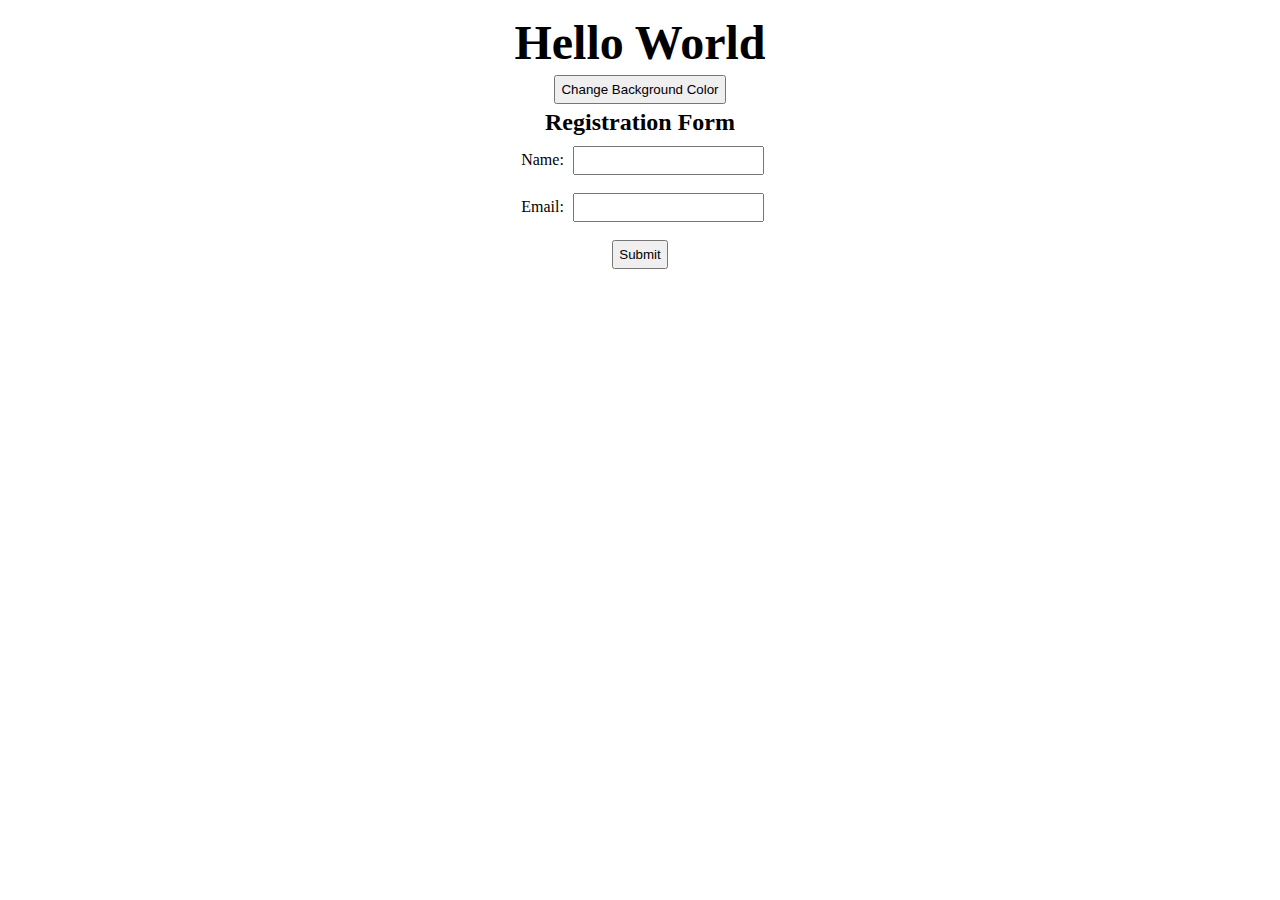
==== index.html @ d0926702 "1" ====
<!DOCTYPE html>
<html lang="en">
  <head>
    <meta charset="UTF-8" />
    <meta name="viewport" content="width=device-width, initial-scale=1.0" />
    <title>Document</title>
    <link rel="stylesheet" href="index.css" />
  </head>
  <body>
    <h1>Hello World</h1>

    <button id="changeColorBtn">Change Background Color</button>

    <h2>Registration Form</h2>
    <form id="userForm">
      <label for="name">Name:</label>
      <input type="text" id="name" required /><br /><br />
      <label for="email">Email:</label>
      <input type="email" id="email" required /><br /><br />
      <button type="submit">Submit</button>
    </form>
    <p id="formMessage"></p>
  </body>
  <script src="/2/2.1.js"></script>
  <script src="/2/2.2.js"></script>
  <!-- <script src="/2/2.3.js"></script> -->
  <script src="/3/3.1.js"></script>
  <script src="/3/3.2.js"></script>
  <script src="/3/3.3.js"></script>
</html>
---- index.css ----
*{
    margin: 0px;
    padding: 5px;
    text-align: center;
}

h1{
    font-size: 3rem;
}

@keyframes shake {
    0% { transform: translateX(0); }
    20% { transform: translateX(-10px); }
    40% { transform: translateX(10px); }
    60% { transform: translateX(-10px); }
    80% { transform: translateX(10px); }
    100% { transform: translateX(0); }
  }
  
  .shake {
    animation: shake 0.5s ease-in-out;
  }
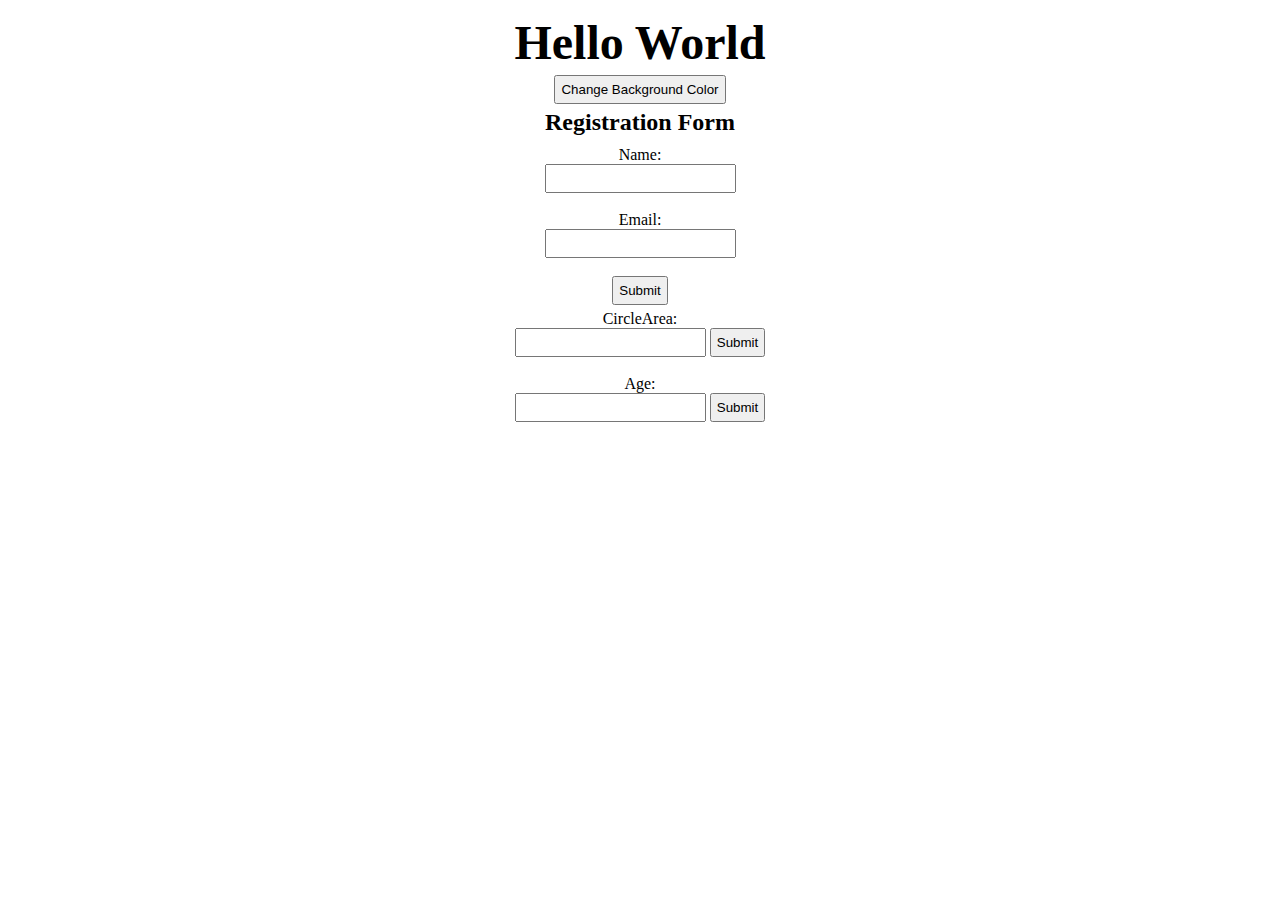
==== commit a68dc989: "2" ====
--- a/index.html
+++ b/index.html
@@ -13,12 +13,20 @@
 
     <h2>Registration Form</h2>
     <form id="userForm">
-      <label for="name">Name:</label>
+      <label for="name">Name:</label><br>
       <input type="text" id="name" required /><br /><br />
-      <label for="email">Email:</label>
+      <label for="email">Email:</label><br>
       <input type="email" id="email" required /><br /><br />
-      <button type="submit">Submit</button>
+      <button>Submit</button>
     </form>
+    <label for="CircleArea">CircleArea:</label><br>
+    <input type="number" id="CircleArea" required />
+    <button onclick="calculateArea()">Submit</button><br /><br />
+
+    <label for="Age">Age:</label><br>
+    <input type="number" id="age" required />
+    <button onclick="checkAge()">Submit</button><br /><br />
+
     <p id="formMessage"></p>
   </body>
   <script src="/2/2.1.js"></script>
@@ -27,4 +35,6 @@
   <script src="/3/3.1.js"></script>
   <script src="/3/3.2.js"></script>
   <script src="/3/3.3.js"></script>
+  <script src="/4/4.1.js"></script>
+  <script src="/4/4.2.js"></script>
 </html>
--- a/index.css
+++ b/index.css
@@ -6,6 +6,10 @@
 
 h1{
     font-size: 3rem;
+}
+
+input{
+  text-align: left;
 }
 
 @keyframes shake {
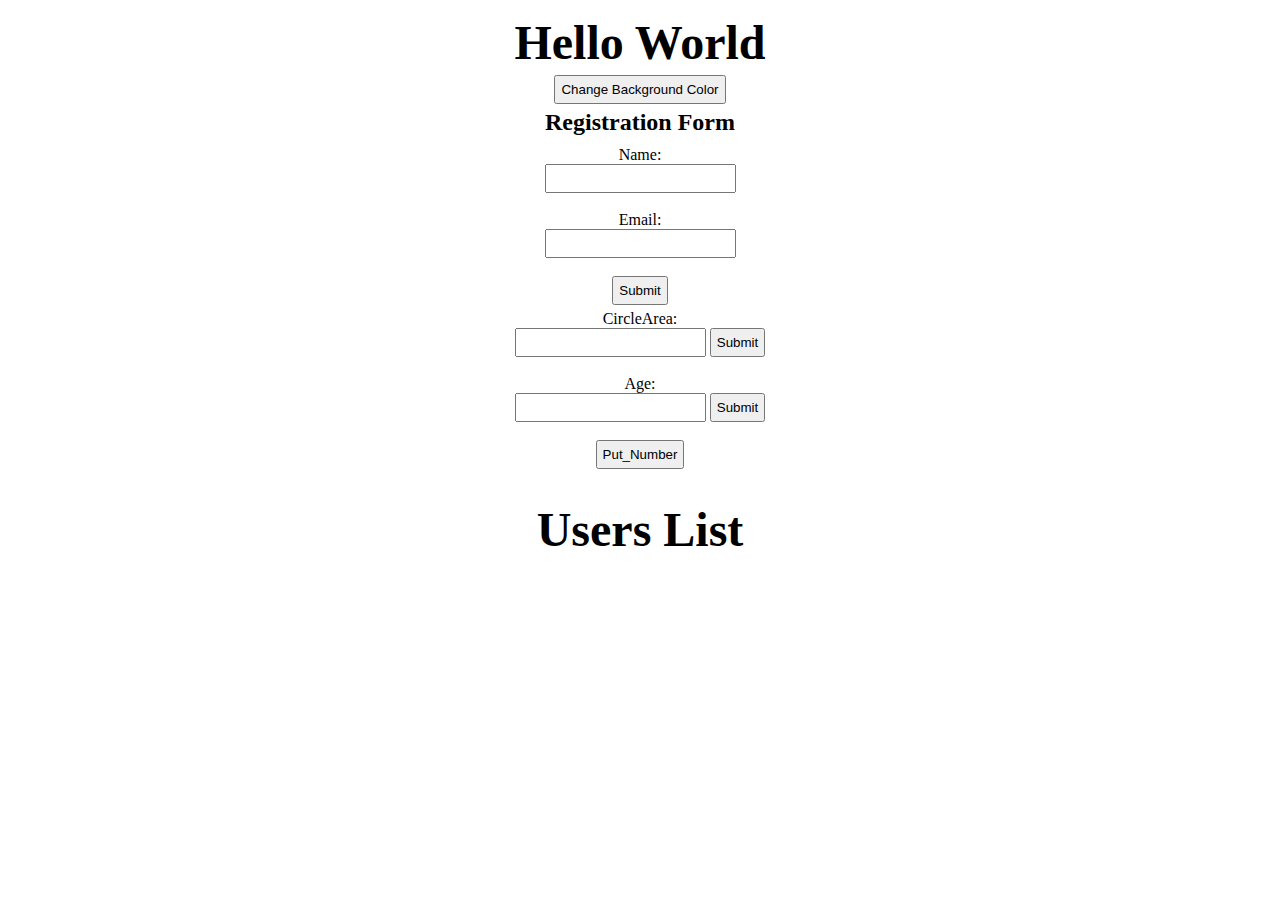
==== commit 4a673e0b: "3" ====
--- a/index.html
+++ b/index.html
@@ -13,28 +13,37 @@
 
     <h2>Registration Form</h2>
     <form id="userForm">
-      <label for="name">Name:</label><br>
+      <label for="name">Name:</label><br />
       <input type="text" id="name" required /><br /><br />
-      <label for="email">Email:</label><br>
+      <label for="email">Email:</label><br />
       <input type="email" id="email" required /><br /><br />
       <button>Submit</button>
     </form>
-    <label for="CircleArea">CircleArea:</label><br>
+    <label for="CircleArea">CircleArea:</label><br />
     <input type="number" id="CircleArea" required />
     <button onclick="calculateArea()">Submit</button><br /><br />
 
-    <label for="Age">Age:</label><br>
+    <label for="Age">Age:</label><br />
     <input type="number" id="age" required />
     <button onclick="checkAge()">Submit</button><br /><br />
 
+    <button onclick="checkNumber()">Put_Number</button><br /><br />
+
     <p id="formMessage"></p>
+
+    <h1>Users List</h1>
+    <ul id="userList"></ul>
   </body>
   <script src="/2/2.1.js"></script>
   <script src="/2/2.2.js"></script>
-  <!-- <script src="/2/2.3.js"></script> -->
   <script src="/3/3.1.js"></script>
   <script src="/3/3.2.js"></script>
   <script src="/3/3.3.js"></script>
   <script src="/4/4.1.js"></script>
   <script src="/4/4.2.js"></script>
+  <script src="/4/4.3.js"></script>
+  <script src="/4/4.4.js"></script>
+  <script src="/4/4.5.js"></script>
+  <script src="/4/4.6.js"></script>
+  <script src="/5/5.3.js"></script>
 </html>
